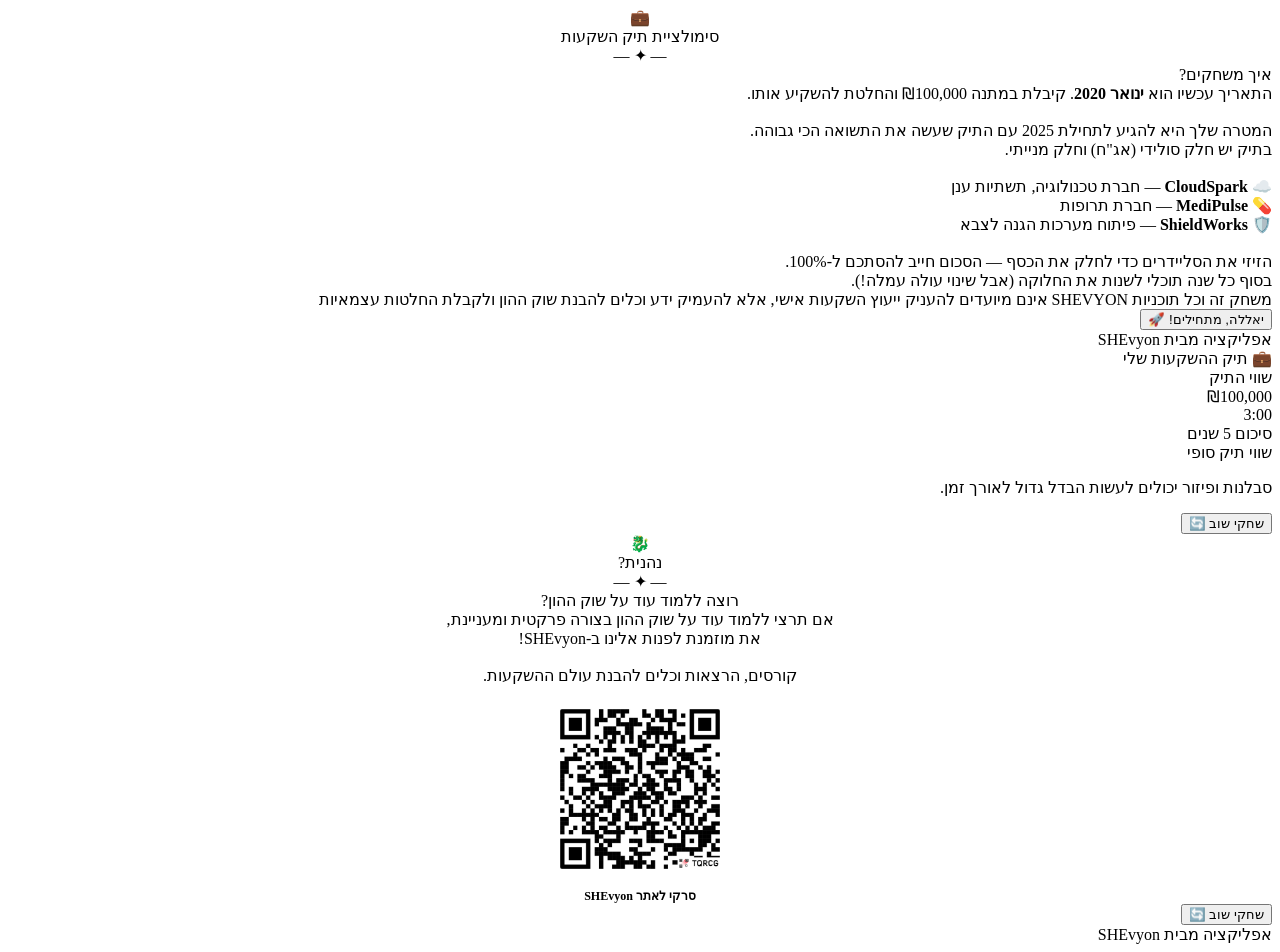
==== CSS/index.html @ 742be04c "upload all" ====
<!DOCTYPE html>
<html lang="he" dir="rtl">
<head>
  <meta charset="UTF-8" />
  <meta name="viewport" content="width=device-width, initial-scale=1.0, maximum-scale=1.0, user-scalable=no" />
  <title>SHEvyon — סימולציית תיק השקעות</title>
  <link href="https://fonts.googleapis.com/css2?family=Heebo:wght@300;400;500;700;900&family=Rubik:wght@400;500;700;900&display=swap" rel="stylesheet" />
  <link rel="stylesheet" href="css/styles.css" />
</head>
<body>
  <div class="bgp"></div>
  <div class="ct">

    <!-- INTRO -->
    <div class="sc ws on" id="scrIntro">
      <div style="animation:fiu .5s ease-out; text-align:center;">
        <div class="logo">💼</div>
        <div class="wt">סימולציית תיק השקעות</div>
        <div class="wt-divider">— ✦ —</div>
      </div>

      <div class="evc" style="text-align:right;">
        <div class="evt">איך משחקים?</div>
        <div class="evd">
          התאריך עכשיו הוא <strong>ינואר 2020</strong>. קיבלת במתנה ₪100,000 והחלטת להשקיע אותו.<br><br>
          המטרה שלך היא להגיע לתחילת 2025 עם התיק שעשה את התשואה הכי גבוהה.<br>
          בתיק יש חלק סולידי (אג"ח) וחלק מנייתי.<br><br>
          <strong>☁️ CloudSpark</strong> — חברת טכנולוגיה, תשתיות ענן<br>
          <strong>💊 MediPulse</strong> — חברת תרופות<br>
          <strong>🛡️ ShieldWorks</strong> — פיתוח מערכות הגנה לצבא<br><br>
          הזיזי את הסליידרים כדי לחלק את הכסף — הסכום חייב להסתכם ל-100%.<br>
          בסוף כל שנה תוכלי לשנות את החלוקה (אבל שינוי עולה עמלה!).
        </div>
      </div>

      <div class="disclaimer">
        משחק זה וכל תוכניות SHEVYON אינם מיועדים להעניק ייעוץ השקעות אישי, אלא להעמיק ידע וכלים להבנת שוק ההון ולקבלת החלטות עצמאיות
      </div>

      <button class="sbtn en" id="startBtn">יאללה, מתחילים! 🚀</button>
      <div class="brand-footer">אפליקציה מבית <span>SHEvyon</span></div>
    </div>

    <!-- GAME -->
    <div class="sc" id="scrGame">
      <div class="gh">
        <div class="gtn">💼 תיק ההשקעות שלי</div>
        <div class="gbal">
          <div class="gbs">שווי התיק</div>
          <div class="gbv" id="gBal">₪100,000</div>
        </div>
      </div>

      <div class="tmr">
        <div class="tmr-l" id="gStep"></div>
        <div class="tmr-t" id="gTitle"></div>
        <div class="tmr-bw"><div class="tmr-b" id="gBar"></div></div>
        <div class="tmr-v" id="gTime">3:00</div>
      </div>

      <div id="gContent"></div>
    </div>

    <!-- RESULTS -->
    <div class="sc rs" id="scrResults">
      <div class="rh">
        <div class="rtt">סיכום 5 שנים</div>
      </div>

      <div class="fc">
        <div class="fl">שווי תיק סופי</div>
        <div class="fa" id="rAmount"></div>
        <div class="fr" id="rReturn"></div>
      </div>

      <div class="bonus-card" id="bonusCard"></div>
      <div class="det" id="rDetails"></div>

      <div class="cta2">
        <p>סבלנות ופיזור יכולים לעשות הבדל גדול לאורך זמן.</p>
        <button class="rbtn" id="restartBtn">שחקי שוב 🔄</button>
        <div id="ctaMarketing" style="display:none; margin-top:12px;">
          <button class="sbtn en" onclick="show('scrMarketing')">רוצה ללמוד עוד? 🐉</button>
        </div>
      </div>
    </div>

    <!-- MARKETING -->
    <div class="sc ws" id="scrMarketing">
      <div style="text-align:center; animation:fiu .5s ease-out;">
        <div class="logo">🐉</div>
        <div class="wt">נהנית?</div>
        <div class="wt-divider">— ✦ —</div>
      </div>

      <div class="evc" style="text-align:center;">
        <div class="evt">רוצה ללמוד עוד על שוק ההון?</div>
        <div class="evd">
          אם תרצי ללמוד עוד על שוק ההון בצורה פרקטית ומעניינת,<br>
          את מוזמנת לפנות אלינו ב-SHEvyon!<br><br>
          קורסים, הרצאות וכלים להבנת עולם ההשקעות.
        </div>
        <div style="margin-top:16px;">
          <img src="[data-uri]" alt="QR SHEvyon" style="width:160px; height:160px; border-radius:10px; background:white; padding:8px;" />
          <div style="font-size:12px; color:var(--gold); margin-top:8px; font-weight:700;">סרקי לאתר SHEvyon</div>
        </div>
      </div>

      <button class="sbtn en" onclick="restart()">שחקי שוב 🔄</button>
      <div class="brand-footer">אפליקציה מבית <span>SHEvyon</span></div>
    </div>

  </div>
  <script src="js/data.js"></script>
  <script src="js/app.js"></script>
</body>
</html>
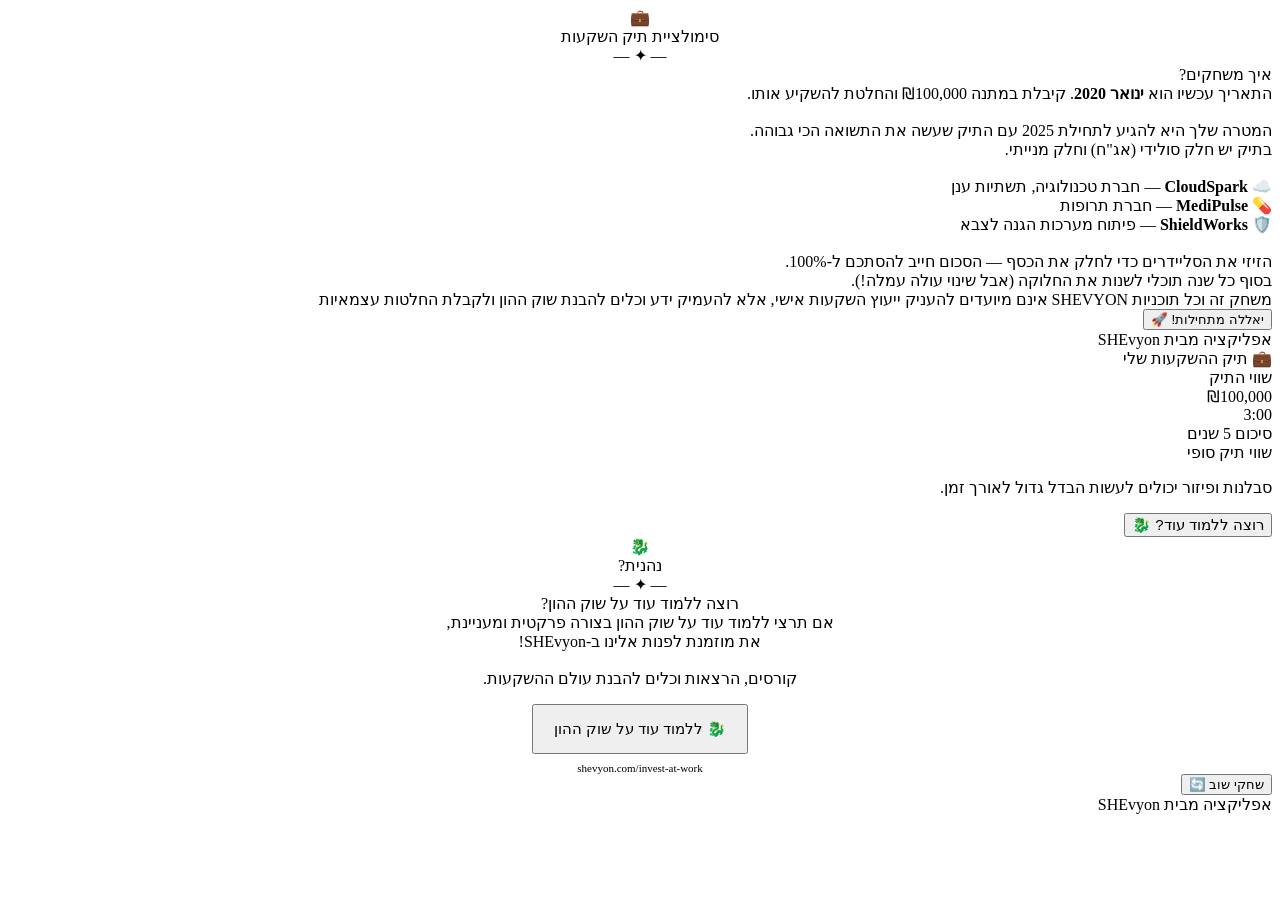
==== commit 023eaad9: "Update barcode to button" ====
--- a/CSS/index.html
+++ b/CSS/index.html
@@ -37,7 +37,7 @@
         משחק זה וכל תוכניות SHEVYON אינם מיועדים להעניק ייעוץ השקעות אישי, אלא להעמיק ידע וכלים להבנת שוק ההון ולקבלת החלטות עצמאיות
       </div>
 
-      <button class="sbtn en" id="startBtn">יאללה, מתחילים! 🚀</button>
+      <button class="sbtn en" id="startBtn">יאללה מתחילות! 🚀</button>
       <div class="brand-footer">אפליקציה מבית <span>SHEvyon</span></div>
     </div>
 
@@ -78,10 +78,7 @@
 
       <div class="cta2">
         <p>סבלנות ופיזור יכולים לעשות הבדל גדול לאורך זמן.</p>
-        <button class="rbtn" id="restartBtn">שחקי שוב 🔄</button>
-        <div id="ctaMarketing" style="display:none; margin-top:12px;">
-          <button class="sbtn en" onclick="show('scrMarketing')">רוצה ללמוד עוד? 🐉</button>
-        </div>
+        <button class="sbtn en" onclick="show('scrMarketing')" style="font-size:15px;">רוצה ללמוד עוד? 🐉</button>
       </div>
     </div>
 
@@ -101,8 +98,13 @@
           קורסים, הרצאות וכלים להבנת עולם ההשקעות.
         </div>
         <div style="margin-top:16px;">
-          <img src="[data-uri]" alt="QR SHEvyon" style="width:160px; height:160px; border-radius:10px; background:white; padding:8px;" />
-          <div style="font-size:12px; color:var(--gold); margin-top:8px; font-weight:700;">סרקי לאתר SHEvyon</div>
+          <a href="https://www.shevyon.com/invest-at-work" target="_blank" style="text-decoration:none;">
+            <button class="sbtn en" style="font-size:15px; padding:14px 20px;">
+              🐉 ללמוד עוד על שוק ההון
+            </button>
+          </a>
+          <div style="font-size:11px; color:var(--txt3); margin-top:8px;">shevyon.com/invest-at-work</div>
+        </div>
         </div>
       </div>
 
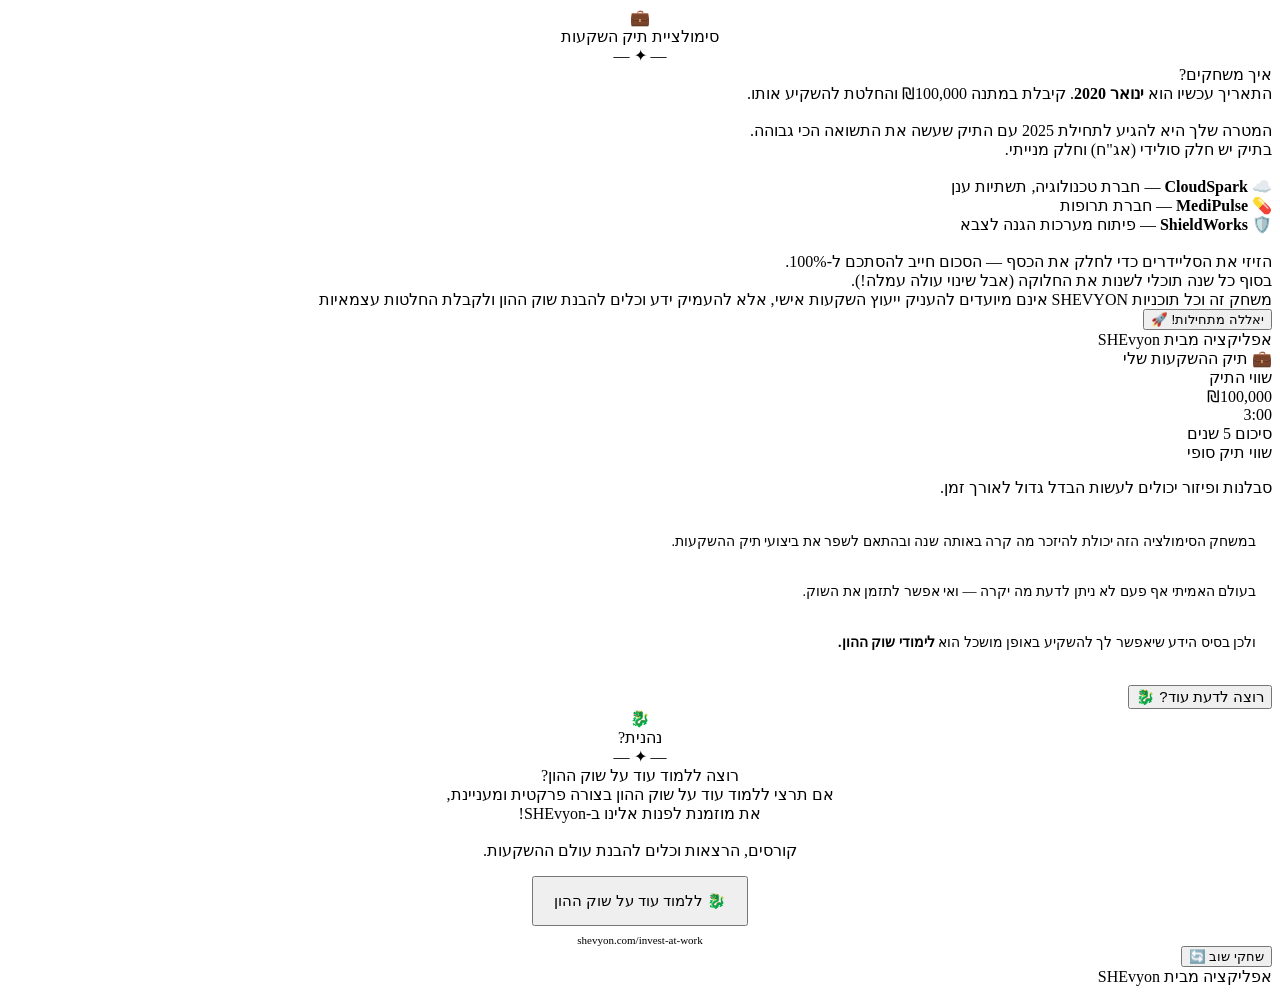
==== commit e8549d85: "update" ====
--- a/CSS/index.html
+++ b/CSS/index.html
@@ -78,7 +78,12 @@
 
       <div class="cta2">
         <p>סבלנות ופיזור יכולים לעשות הבדל גדול לאורך זמן.</p>
-        <button class="sbtn en" onclick="show('scrMarketing')" style="font-size:15px;">רוצה ללמוד עוד? 🐉</button>
+        <div style="background:var(--card); border:1px solid var(--brd); border-radius:14px; padding:16px; margin-bottom:14px; text-align:right; line-height:1.8; font-size:14px; color:var(--txt2);">
+          במשחק הסימולציה הזה יכולת להיזכר מה קרה באותה שנה ובהתאם לשפר את ביצועי תיק ההשקעות.<br><br>
+          בעולם האמיתי אף פעם לא ניתן לדעת מה יקרה — ואי אפשר לתזמן את השוק.<br><br>
+          ולכן בסיס הידע שיאפשר לך להשקיע באופן מושכל הוא <strong style="color:var(--primary);">לימודי שוק ההון.</strong>
+        </div>
+        <button class="sbtn en" onclick="show('scrMarketing')" style="font-size:15px;">רוצה לדעת עוד? 🐉</button>
       </div>
     </div>
 
